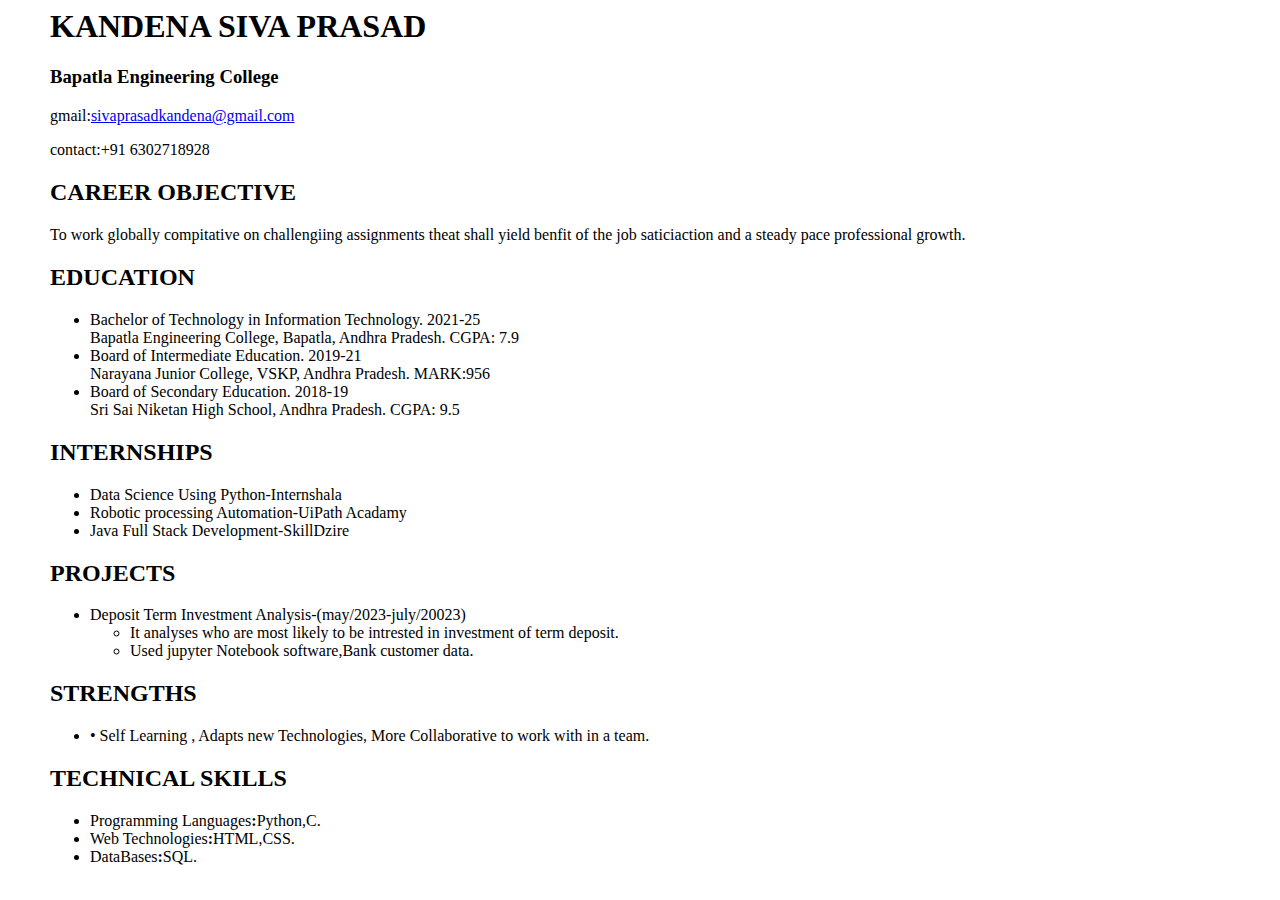
==== index.html @ 56804e83 "Update and rename resume.html to index.html" ====
<html>
    <head>
        <title>
            Resume
        </title>
    </head>
    <body  style="margin-left: 50px;">
        <h1>KANDENA SIVA PRASAD</h1>
        <H3>Bapatla Engineering College</H3><p>gmail:<a href="sivaprasadkandena@gmail.com">sivaprasadkandena@gmail.com</a></p><a>contact:+91 6302718928</a>
        <h2>CAREER OBJECTIVE</h2>
        <P>To work globally compitative on challengiing assignments theat shall yield benfit of the job saticiaction and a steady pace professional growth.</P>
        <h2>
           EDUCATION
        </h2>
        <ul >
            <li>
             Bachelor of Technology in Information Technology.				                                       2021-25<br/>
             Bapatla Engineering College, Bapatla, Andhra Pradesh. 		               	                           CGPA: 7.9
            </li>
            <li>
                Board of Intermediate Education. 								                                2019-21<br/>
                Narayana Junior College, VSKP, Andhra Pradesh. 			                                        MARK:956
            </li>
            <li>
                Board of Secondary Education.								                 2018-19<br/>
                Sri Sai Niketan High School, Andhra Pradesh. 				                                        CGPA: 9.5

            </li>
        </ul>   
        <h2>INTERNSHIPS</h2>
        <UL>
            <li>
                Data Science Using Python-Internshala
            </li>
            <li>Robotic processing Automation-UiPath Acadamy</li>
            <li>Java Full Stack Development-SkillDzire</li>
        </UL>
        <h2>PROJECTS</h2>
        <UL>
            <LI>
                Deposit Term Investment Analysis-(may/2023-july/20023)
                <ul>
                    <li>
                        It analyses who are most likely to be intrested in  investment of term deposit.
                    </li>
                    <li>
                        Used jupyter Notebook software,Bank customer data.
                    </li>
                </ul>
           </LI>
        </UL>
        <h2>
            STRENGTHS
        </h2>
        <UL>
            <LI>•	Self Learning , Adapts new Technologies, More Collaborative to work with in a team.</LI>
        </UL>
        <H2>
            TECHNICAL SKILLS
        </H2>
        <UL>
            <LI>
                Programming Languages<b>:</b>Python,C.</LI>
            <li> Web Technologies<b>:</b>HTML,CSS.</li>
               <li>DataBases<b>:</b>SQL.
            </LI>
        </UL>
     </body>
</html>
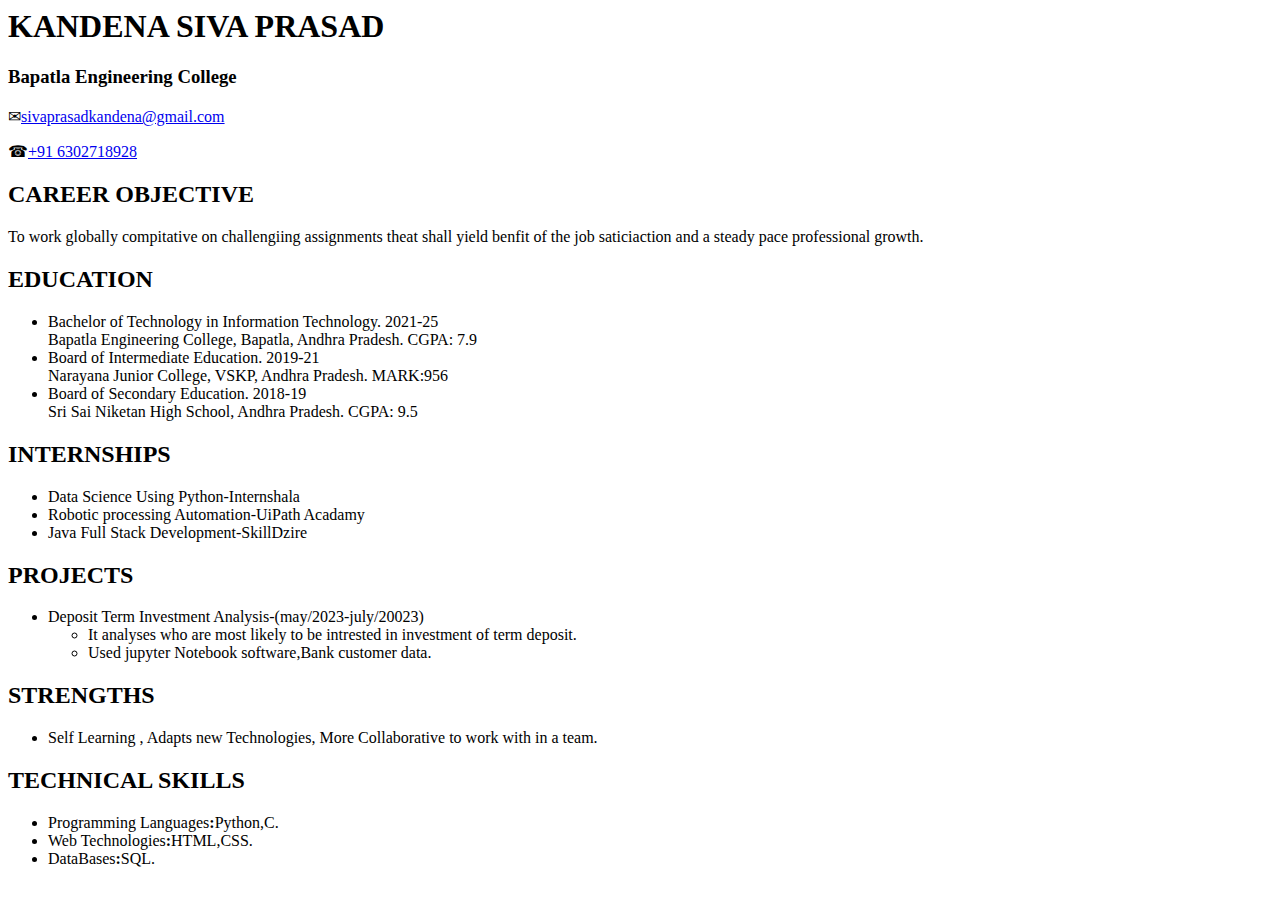
==== commit 24243974: "Update index.html" ====
--- a/index.html
+++ b/index.html
@@ -3,10 +3,14 @@
         <title>
             Resume
         </title>
+        <link rel="stylesheet" type="text/CSS" href="resume.css"   />    
     </head>
-    <body  style="margin-left: 50px;">
-        <h1>KANDENA SIVA PRASAD</h1>
-        <H3>Bapatla Engineering College</H3><p>gmail:<a href="sivaprasadkandena@gmail.com">sivaprasadkandena@gmail.com</a></p><a>contact:+91 6302718928</a>
+    <body class="resume">
+        <div ><h1>KANDENA SIVA PRASAD</h1>
+        <H3>Bapatla Engineering College</H3>
+        <div class="contact"></div>
+        <p><span>&#9993;</span><a href="mailto:sivaprasadkandena@gmail.com">sivaprasadkandena@gmail.com</a></p>
+        <p><span>&#x260E;</span><a href="tel:+91 6302718928">+91 6302718928</a></p></div>
         <h2>CAREER OBJECTIVE</h2>
         <P>To work globally compitative on challengiing assignments theat shall yield benfit of the job saticiaction and a steady pace professional growth.</P>
         <h2>
@@ -53,7 +57,7 @@
             STRENGTHS
         </h2>
         <UL>
-            <LI>•	Self Learning , Adapts new Technologies, More Collaborative to work with in a team.</LI>
+            <LI>Self Learning , Adapts new Technologies, More Collaborative to work with in a team.</LI>
         </UL>
         <H2>
             TECHNICAL SKILLS
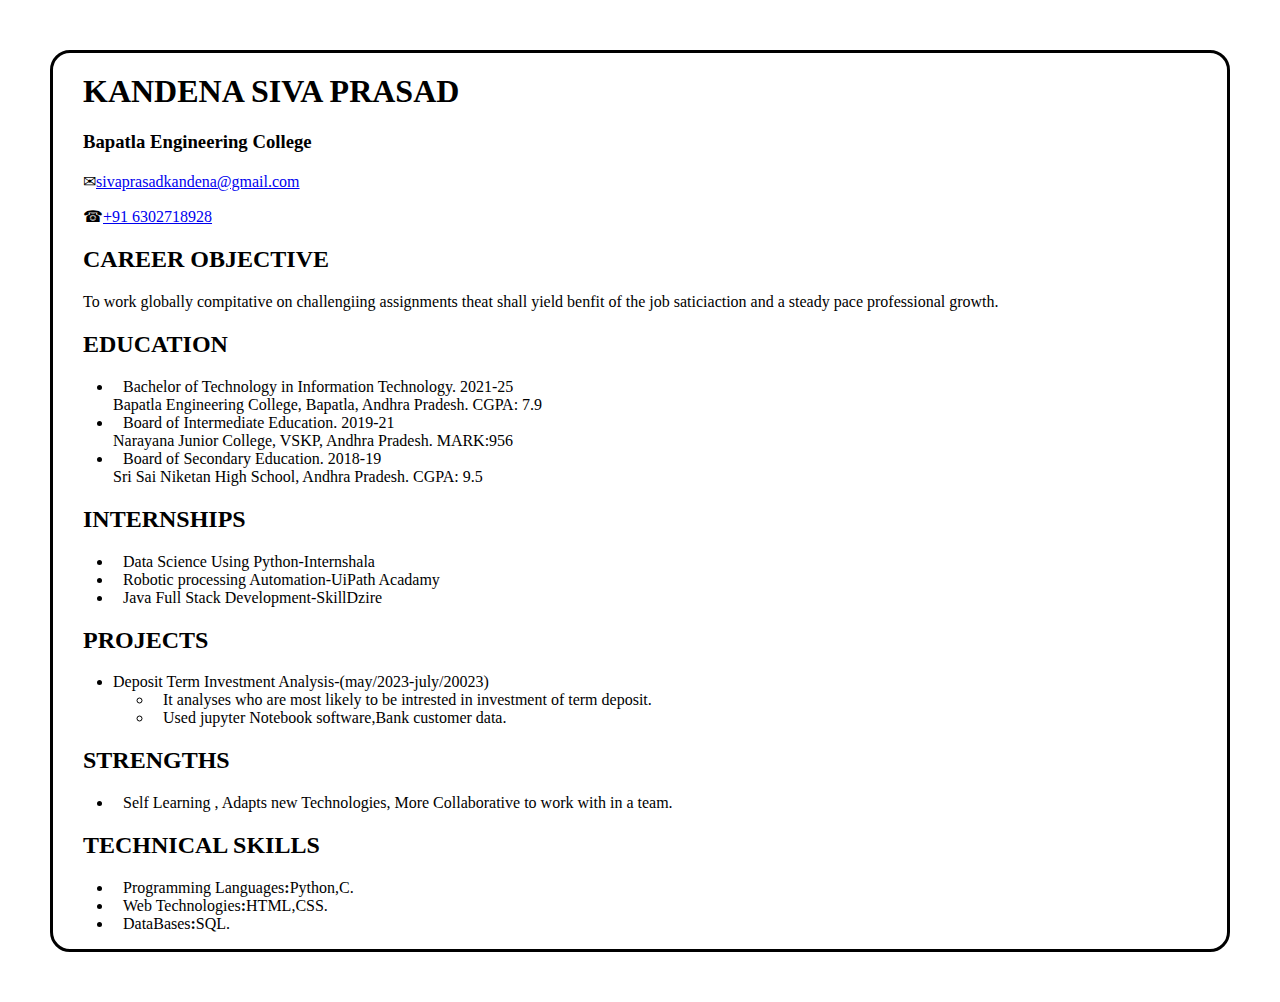
==== commit c4bb6b8b: "Update index.html" ====
--- a/index.html
+++ b/index.html
@@ -3,7 +3,7 @@
         <title>
             Resume
         </title>
-        <link rel="stylesheet" type="text/CSS" href="resume.css"   />    
+        <link rel="stylesheet" type="text/CSS" href="index.css"   />    
     </head>
     <body class="resume">
         <div ><h1>KANDENA SIVA PRASAD</h1>
--- a/index.css
+++ b/index.css
@@ -0,0 +1,10 @@
+.resume{
+    border-radius: 20px;
+    border-style: solid;
+    margin-inline-start: 15px;
+    margin: 50px;
+    text-indent: 10px;
+    padding-left: 20px;
+    padding-top: 20px;
+}
+
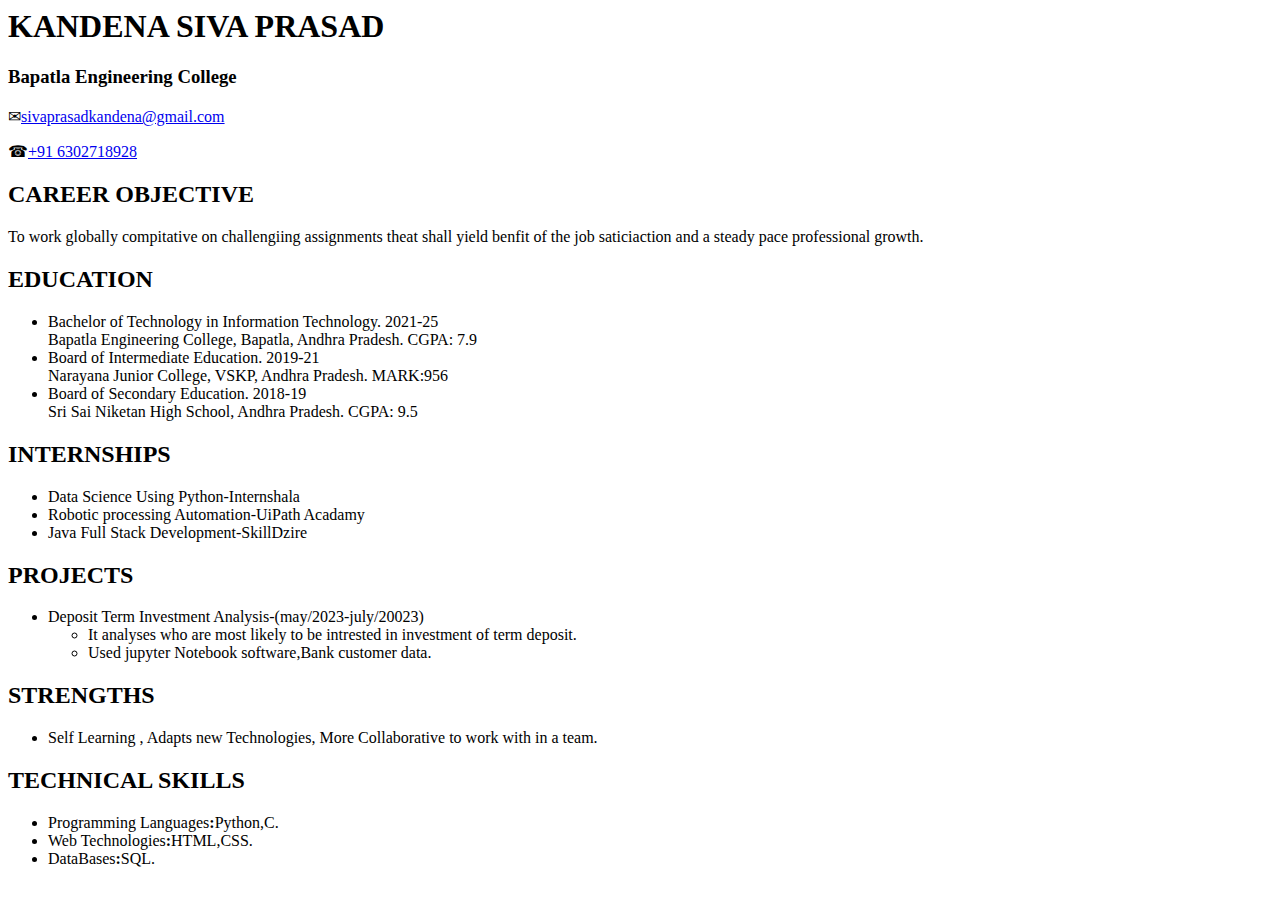
==== commit 0d841b56: "Update index.html" ====
--- a/index.html
+++ b/index.html
@@ -3,7 +3,7 @@
         <title>
             Resume
         </title>
-        <link rel="stylesheet" type="text/CSS" href="index.css"   />    
+        <link rel="stylesheet" type="text/CSS" href="https://github.com/Friendlysiva143/Resume/blob/main/index.css"   />    
     </head>
     <body class="resume">
         <div ><h1>KANDENA SIVA PRASAD</h1>
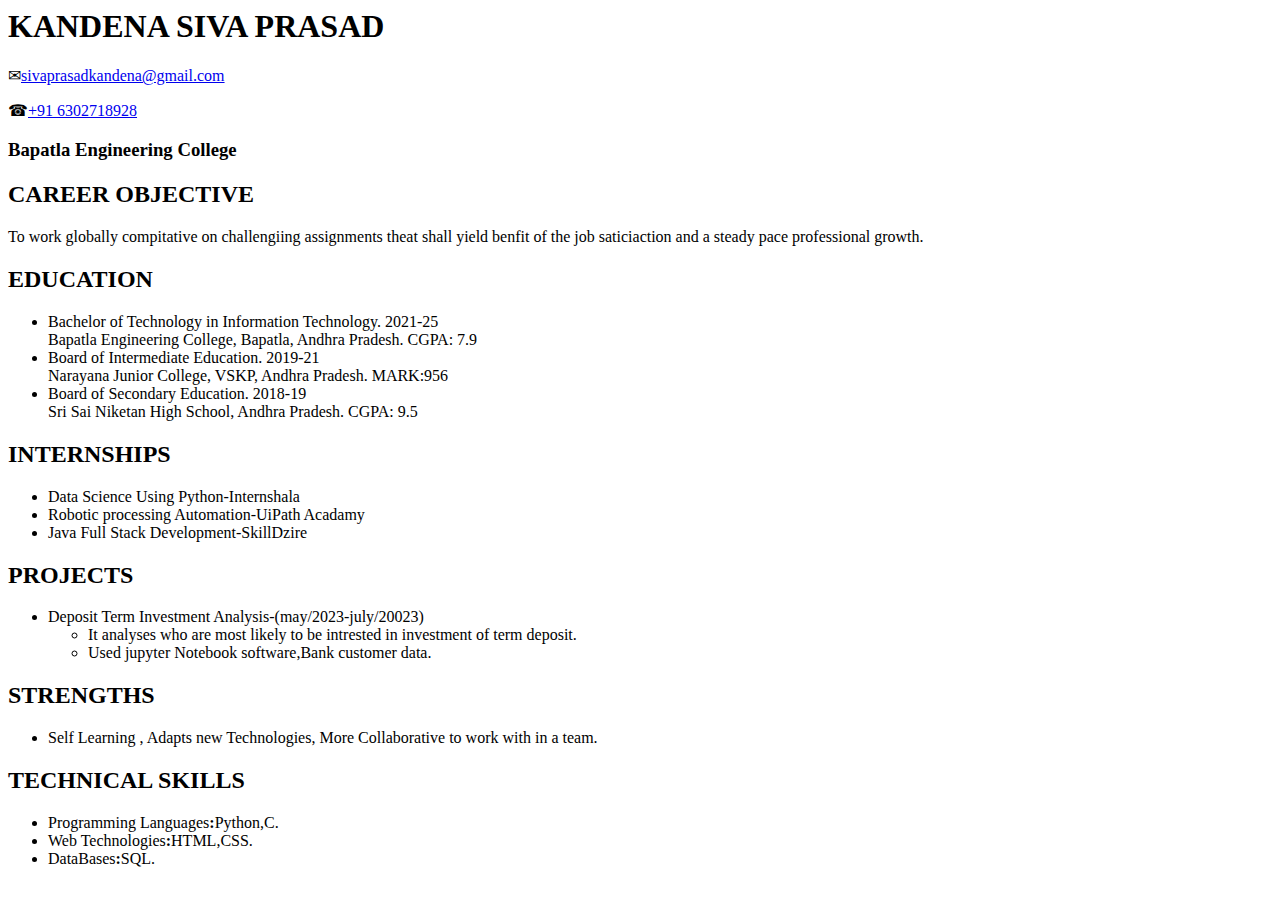
==== commit 44972d72: "Update index.html" ====
--- a/index.html
+++ b/index.html
@@ -3,14 +3,20 @@
         <title>
             Resume
         </title>
-        <link rel="stylesheet" type="text/CSS" href="https://github.com/Friendlysiva143/Resume/blob/main/index.css"   />    
+        <link rel="stylesheet" type="text/CSS" href="ex.css"   />    
     </head>
-    <body class="resume">
-        <div ><h1>KANDENA SIVA PRASAD</h1>
-        <H3>Bapatla Engineering College</H3>
-        <div class="contact"></div>
+    <body >
+        <div class="resume" >
+            <div class="name">
+        <h1>KANDENA SIVA PRASAD</h1>
+        <div class="contact">
         <p><span>&#9993;</span><a href="mailto:sivaprasadkandena@gmail.com">sivaprasadkandena@gmail.com</a></p>
         <p><span>&#x260E;</span><a href="tel:+91 6302718928">+91 6302718928</a></p></div>
+        </div>
+        <div class="clg">
+            <H3>Bapatla Engineering College</H3>
+        </div>
+
         <h2>CAREER OBJECTIVE</h2>
         <P>To work globally compitative on challengiing assignments theat shall yield benfit of the job saticiaction and a steady pace professional growth.</P>
         <h2>
@@ -69,5 +75,6 @@
                <li>DataBases<b>:</b>SQL.
             </LI>
         </UL>
+        </div>
      </body>
 </html>
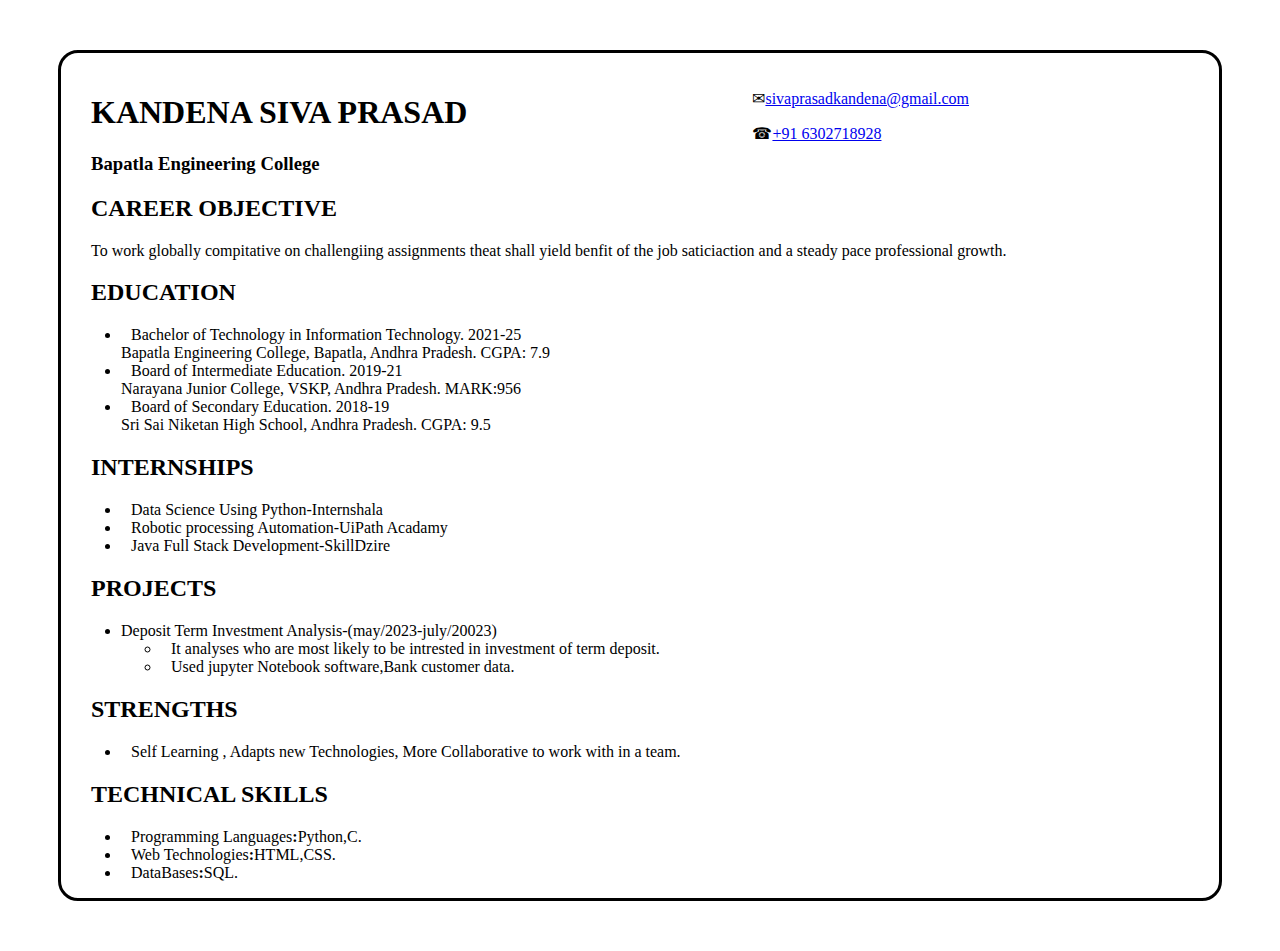
==== commit 3daa4e47: "Update index.html" ====
--- a/index.html
+++ b/index.html
@@ -3,7 +3,7 @@
         <title>
             Resume
         </title>
-        <link rel="stylesheet" type="text/CSS" href="ex.css"   />    
+        <link rel="stylesheet" type="text/CSS" href="index.css"   />    
     </head>
     <body >
         <div class="resume" >
--- a/index.css
+++ b/index.css
@@ -0,0 +1,23 @@
+
+.resume{
+    border-radius: 20px;
+    border-style: solid;
+    margin-inline-start: 15px;
+    margin: 50px;
+    text-indent: 10px;
+    padding-left: 20px;
+    padding-top: 20px;
+    
+}
+
+.name{
+    display: flex;
+    justify-content: space-between;
+
+}
+.contact{
+    margin-right: 250px;
+}
+.clg{
+    margin-top: -25px;
+}
